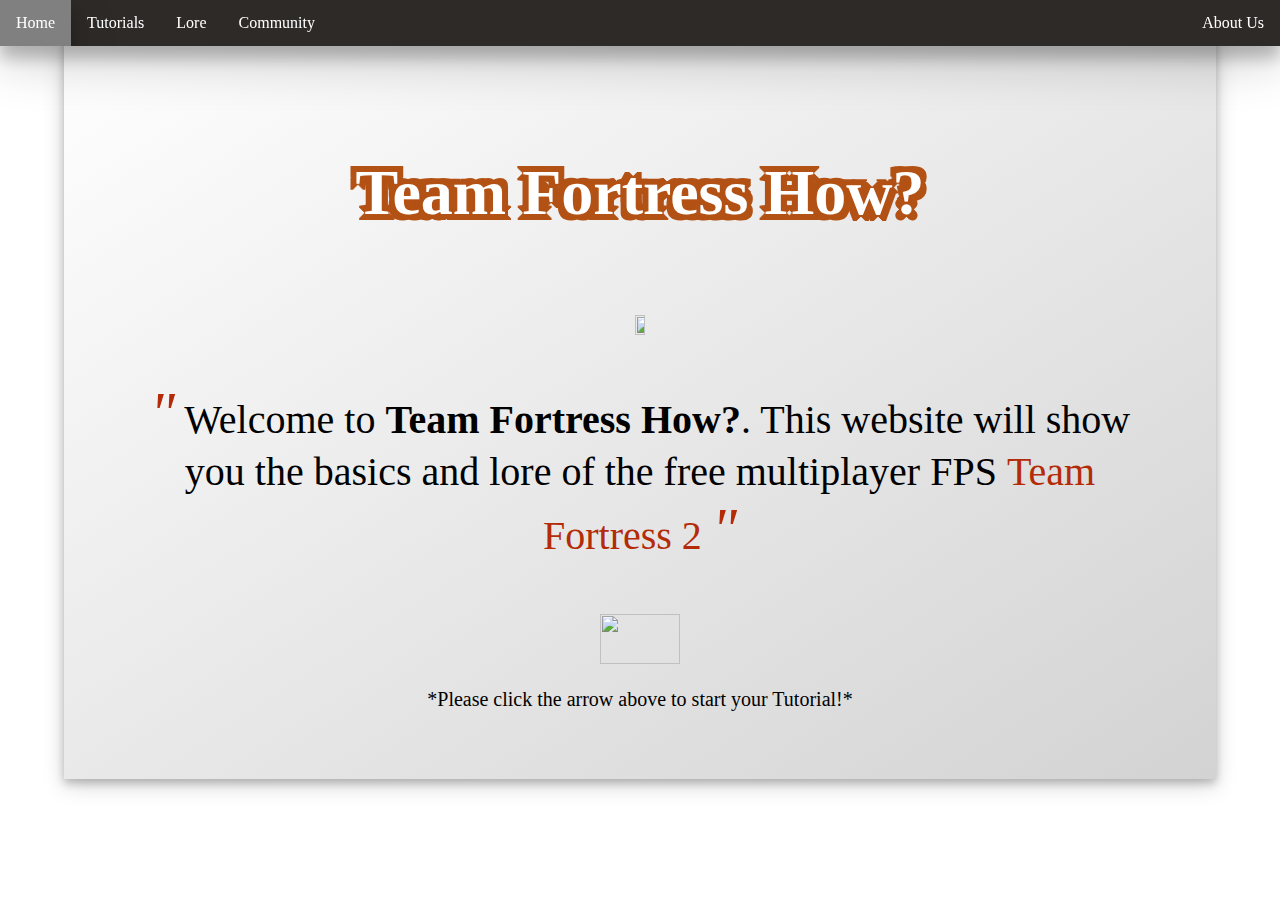
==== index.html @ 9c489060 "Add files via upload" ====
<!DOCTYPE html>
<html>

<head>
    <link rel="stylesheet" href="style.css" />
  <link rel="shortcut icon" href="http://media.steampowered.com/apps/tf2/blog/images/favicon.ico"/>
</head>

<body>
    <div class='header'>
        <ul>
            <li><a class='active' href="index.html">Home</a></li>
            <li class="dropdown">
              <a href="tutorials.html">Tutorials</a>
          <div class="dropdown-content">
              <a href="tutorials.html#scoutpage">Scout</a>
            <a href="#">Link 2</a>
            <a href="#">Link 3</a>
              </div>
            </li>
            <li><a href="lore.html">Lore</a></li>
            <li><a href="community.html">Community</a></li>
            <li id="about"><a href="about.html">About Us</a></li>
        </ul>
  </div>
     
      <div class='page' id='home'>
        <div class='logotitle'>
        <h4 class='title'> Team Fortress How? </h4>
        
        <img class='logo1'src="https://wiki.teamfortress.com/w/images/archive/b/be/20110515024122%21TF2_crosshair_orange.png?t=20110515021908">
    
        </div>
        
        <p class="start"> <em>"</em> Welcome to <strong>Team Fortress How?</strong>. This website will show you the basics and lore of the free multiplayer FPS <a id='hyperlink'href="http://www.teamfortress.com/">Team Fortress 2 </a> <em>"</em>      </p>
        <div id="arrow1">
          <a href="tutorials.html">
        <img id="arrow"src="http://www.clker.com/cliparts/C/C/t/u/L/0/arrow-down-gray-hi.png">
          </a>
        <p class="start2">*Please click the arrow above to start your Tutorial!*</p>
        </div>
      </div>
      
    </body>
</html>
---- style.css ----
#about {
    float: right;
}

#question {
    width: 15%;
    height: 15%;
}

ul {
    position: fixed;
    width: 100%;
    height: 46px;
    float: top;
    list-style-type: none;
    top: 0;
    margin: 0;
    padding: 0;
    overflow: hidden;
    background-color: #2e2a28;
    font-family: Trebuchet MS;
    box-shadow: 0 12px 16px 0 rgba(0, 0, 0, 0.24), 0 17px 50px 0 rgba(0, 0, 0, 0.19);
}

em {
    font-size: 150%;
    font-family: Olivia;
    color: #B42B08;
}

.start {
    text-align: center;
    font-size: 250%;
}

.start2 {
    text-align: center;
    font-size: 125%;
}

li {
    float: left;
}

li a {
    display: inline-block;
    color: white;
    text-align: center;
    padding: 14px 16px;
    text-decoration: none;
}

li a:hover {
    box-shadow: 0 12px 16px 0 rgba(0, 0, 0, 0.24), 0 17px 50px 0 rgba(0, 0, 0, 0.19);
    transition-duration: 0.45s;
    background-color: grey;
}

.active {
    background-color: #b35215;
    box-shadow: 0 10px 10px 0 rgba(0, 0, 0, 0.24), 0 10px 25px 0 rgba(0, 0, 0, 0.19);
}


#hyperlink {
    font-family: Impact;
}

#hyperlink:link {
    color: #B42B08;
    text-decoration: none;
}

#hyperlink:visited {
    color: #B42B08;
    text-decoration: none;
}

#hyperlink:hover {
    color: #1c82c1;
    text-decoration: none;
}

#hyperlink:active {
    color: #B42B08;
    text-decoration: none;
}

#hyperlink2 {
    font-family: Impact;
    color: #2e8b57;
}

#hyperlink2:link {
    color: #2e8b57;
    text-decoration: none;
}

#hyperlink2:hover {
    color: #3f516e;
    text-decoration: none;
}

#hyperlink2:active {
    color: #2e8b57;
    text-decoration: none;
}


body {
    background-image: url('https://i.pinimg.com/736x/e7/9b/af/e79bafd978e5418cb36b1361d1d8b212.jpg');
    background-repeat: repeat;
    background-position: left;
    margin: 0;
    padding: 0;
}

.page {
    background: linear-gradient(to bottom right, white, lightgrey);
    padding-top: 3%;
    padding-left: 5%;
    padding-right: 5%;
    padding-bottom: 3%;
    margin-top: 2.5%;
    margin-right: 5%;
    margin-left: 5%;
    margin-bottom: 10%;
    box-shadow: 0 4px 8px 0 rgba(0, 0, 0, 0.2), 0 6px 20px 0 rgba(0, 0, 0, 0.19);
}

.title {
    color: white;
    font-family: Impact;
    font-size: 400%;
    text-align: center;
    text-shadow: -1px -1px 0 #b35215, 1px -1px 0 #b35215, -1px 1px 0 #b35215, 1px 1px 0 #b35215, -2px -2px 0 #b35215, 2px -2px 0 #b35215, -2px 2px 0 #b35215, 2px 2px 0 #b35215, -3px -3px 0 #b35215, 3px -3px 0 #b35215, -3px 3px 0 #b35215, 3px 3px 0 #b35215, -4px -4px 0 #b35215, 4px -4px 0 #b35215, -4px 4px 0 #b35215, 4px 4px 0 #b35215, -5px -5px 0 #b35215, 5px -5px 0 #b35215, -5px 5px 0 #b35215, 5px 5px 0 #b35215, -6px -6px 0 #b35215, 6px -6px 0 #b35215, -6px 6px 0 #b35215, 6px 6px 0 #b35215;
}

#arrow1 {
    text-align: center;
    padding: 10px;
}

#arrow {
    width: 80px;
    height: 50px;
  position: relative;
}

#arrow:hover {
  top: 10px;
  transition-duration: 10s;
}

.logotitle {
    text-align: center;
}

.logo1 {
    width: 10%;
    height: 10%;
}

.calling {
background-color: rgba(147, 66, 0, 0.2);
  padding-left: 4%;
  padding-right: 4%;
  margin: 3px;
}

.notification1 {
  color: white;
  font-size: 150%;
}


li.dropdown {
    display: inline-block;
}

.dropdown-content {
    display: none;
    position: fixed;
    background-color: #f9f9f9;
    min-width: 160px;
    box-shadow: 0px 8px 16px 0px rgba(0,0,0,0.2);
    z-index: 1;
}

.dropdown-content a {
    color: black;
    padding: 12px 16px;
    text-decoration: none;
    display: block;
    text-align: left;
}

.dropdown-content a:hover {background-color: #f1f1f1}

.dropdown:hover .dropdown-content {
    display: block;
}

.subtitle {
  color: white;
    font-family: Impact;
    font-size: 250%;
   text-shadow: -1px -1px 0 #b35215, 1px -1px 0 #b35215, -1px 1px 0 #b35215, 1px 1px 0 #b35215, -2px -2px 0 #b35215, 2px -2px 0 #b35215, -2px 2px 0 #b35215, 2px 2px 0 #b35215, -3px -3px 0 #b35215, 3px -3px 0 #b35215, -3px 3px 0 #b35215, 3px 3px 0 #b35215;
}

#scoutpic {
  float: left;
}
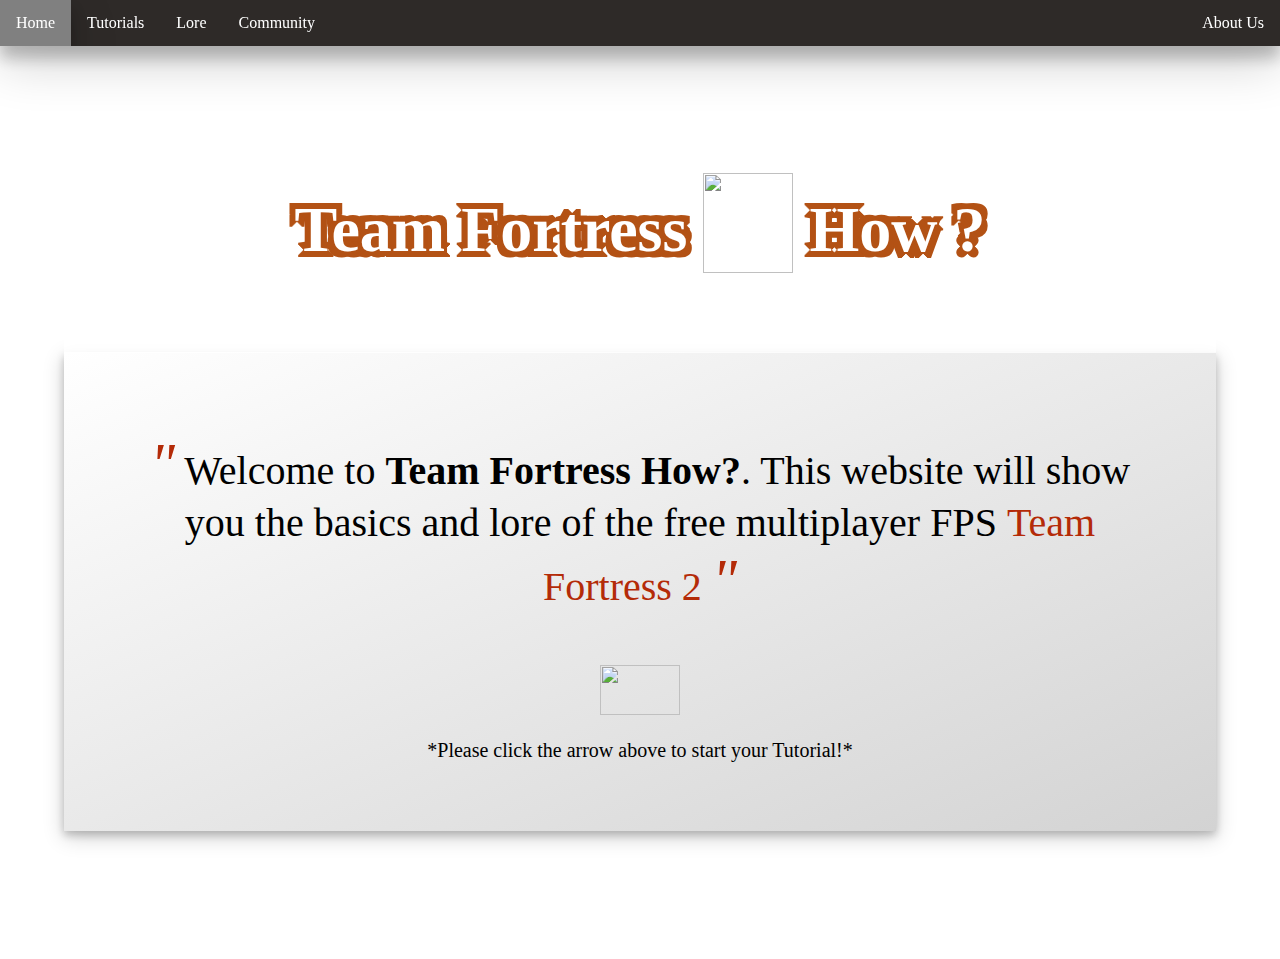
==== commit 3fa58e05: "Add files via upload" ====
--- a/index.html
+++ b/index.html
@@ -2,6 +2,7 @@
 <html>
 
 <head>
+    <title>Team Fortress How?</title>
     <link rel="stylesheet" href="style.css" />
   <link rel="shortcut icon" href="http://media.steampowered.com/apps/tf2/blog/images/favicon.ico"/>
 </head>
@@ -24,13 +25,15 @@
         </ul>
   </div>
      
-      <div class='page' id='home'>
+      
         <div class='logotitle'>
-        <h4 class='title'> Team Fortress How? </h4>
-        
-        <img class='logo1'src="https://wiki.teamfortress.com/w/images/archive/b/be/20110515024122%21TF2_crosshair_orange.png?t=20110515021908">
-    
+        <h4 class='title'> Team Fortress  <img id='question' src="https://wiki.teamfortress.com/w/images/archive/b/be/20110515024122%21TF2_crosshair_orange.png?t=20110515021908">  How ? </h4>
+          <div id="grey">
+            <div id="darkgrey">
         </div>
+    </div>
+  </div>
+  <div class='page' id='home'>
         
         <p class="start"> <em>"</em> Welcome to <strong>Team Fortress How?</strong>. This website will show you the basics and lore of the free multiplayer FPS <a id='hyperlink'href="http://www.teamfortress.com/">Team Fortress 2 </a> <em>"</em>      </p>
         <div id="arrow1">
--- a/style.css
+++ b/style.css
@@ -3,9 +3,20 @@
 }
 
 #question {
-    width: 15%;
-    height: 15%;
-}
+  position: relative;
+    width: 90px;
+    height: 100px;
+    top: 22px;
+}
+
+.logotitle {
+  background: url(http://img07.deviantart.net/78fc/i/2009/251/7/9/tf2_red_wallpaper_by_matt2010.jpg) no-repeat center 0px;
+  background-size: 100%;
+  margin-top: 2%;
+  margin-right: 5%;
+  margin-left: 5%;
+  padding-top: 40px;
+  }
 
 ul {
     position: fixed;
@@ -121,7 +132,7 @@
     padding-left: 5%;
     padding-right: 5%;
     padding-bottom: 3%;
-    margin-top: 2.5%;
+    margin-top: -40px;
     margin-right: 5%;
     margin-left: 5%;
     margin-bottom: 10%;
@@ -150,15 +161,6 @@
 #arrow:hover {
   top: 10px;
   transition-duration: 10s;
-}
-
-.logotitle {
-    text-align: center;
-}
-
-.logo1 {
-    width: 10%;
-    height: 10%;
 }
 
 .calling {
@@ -210,4 +212,22 @@
 
 #scoutpic {
   float: left;
+}
+
+#grey {
+  bottom: 39px;
+  left: 0px;
+  position: relative;
+  width: 100%;
+  height: 40px;
+  background-color: rgba(255, 255, 255, 0.5);
+}
+
+#darkgrey{
+   bottom: -27px;
+  left: 0px;
+  position: relative;
+  width: 100%;
+  height: 13px;
+  background-color: rgba(255, 255, 255, 0.5);
 }